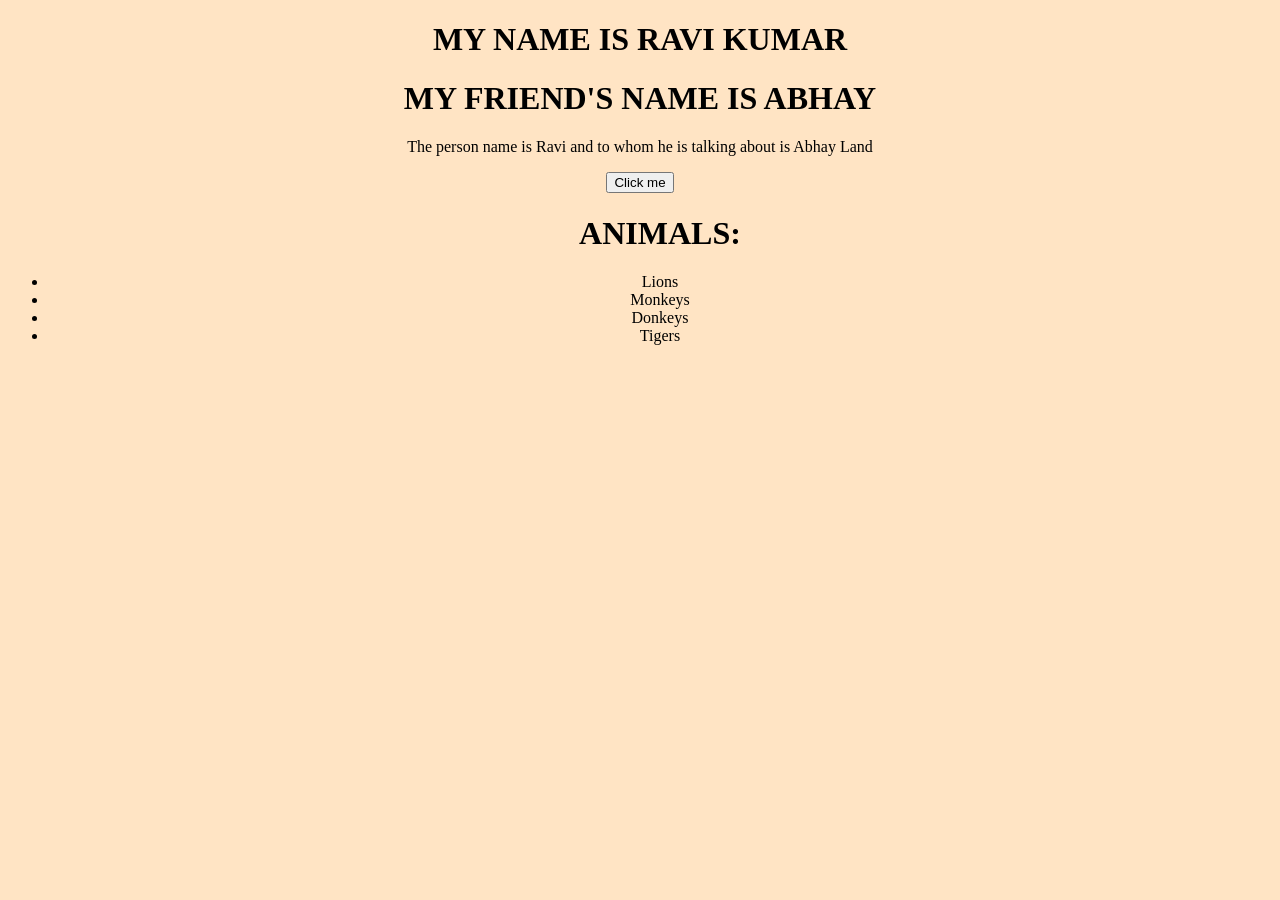
==== index.html @ 39534863 "Changes to JS-Learning" ====
<!DOCTYPE html>
<html lang="en">
<head>
    <meta charset="UTF-8">
    <meta name="viewport" content="width=device-width, initial-scale=1.0">
    <title>IAMTRYINGJS</title>
    <link rel="stylesheet" href="style.css">
</head>
<body>
    <h1 class="firstChoice">MY NAME IS RAVI KUMAR</h1>
    <h1 class="firstChoice2">MY FRIEND'S NAME IS ABHAY</h1>
    <p>The person name is Ravi and to whom he is talking about is Abhay Land</p>
    <button id="id">Click me</button>
     <div>  
        <ul><h1>ANIMALS:</h1>        
            <li>Lions</li>
            <li>Monkeys</li>
            <li>Donkeys</li>
            <li>Tigers</li>
        </ul>
     </div>
    <script src="1PRINT.JS"></script>
    <!-- <script src="Ques3.js"> </script> -->
    <!-- <script src="loop.js"> </script> -->
    <!-- <script src="Ques4.js"></script> -->
    <!-- <script src="Ques5.js"></script> -->
    <!-- <script src="Ques6.js"></script> -->
    <!-- <script src="Ques7.js"></script>  -->
    <!-- <script src="Ques8.js"></script>  -->
    <!-- <script src="Ques9.js"></script> -->
    <!-- <script src="Ques10.js"></script> -->
    <!-- <script src="Ques11.js"></script> -->
    <!-- <script src="Ques12.js"></script> -->
   
</body>
</html>
---- style.css ----
body{
    background-color: bisque;
    text-align: center;
}
h1{
    text-align: center;
}
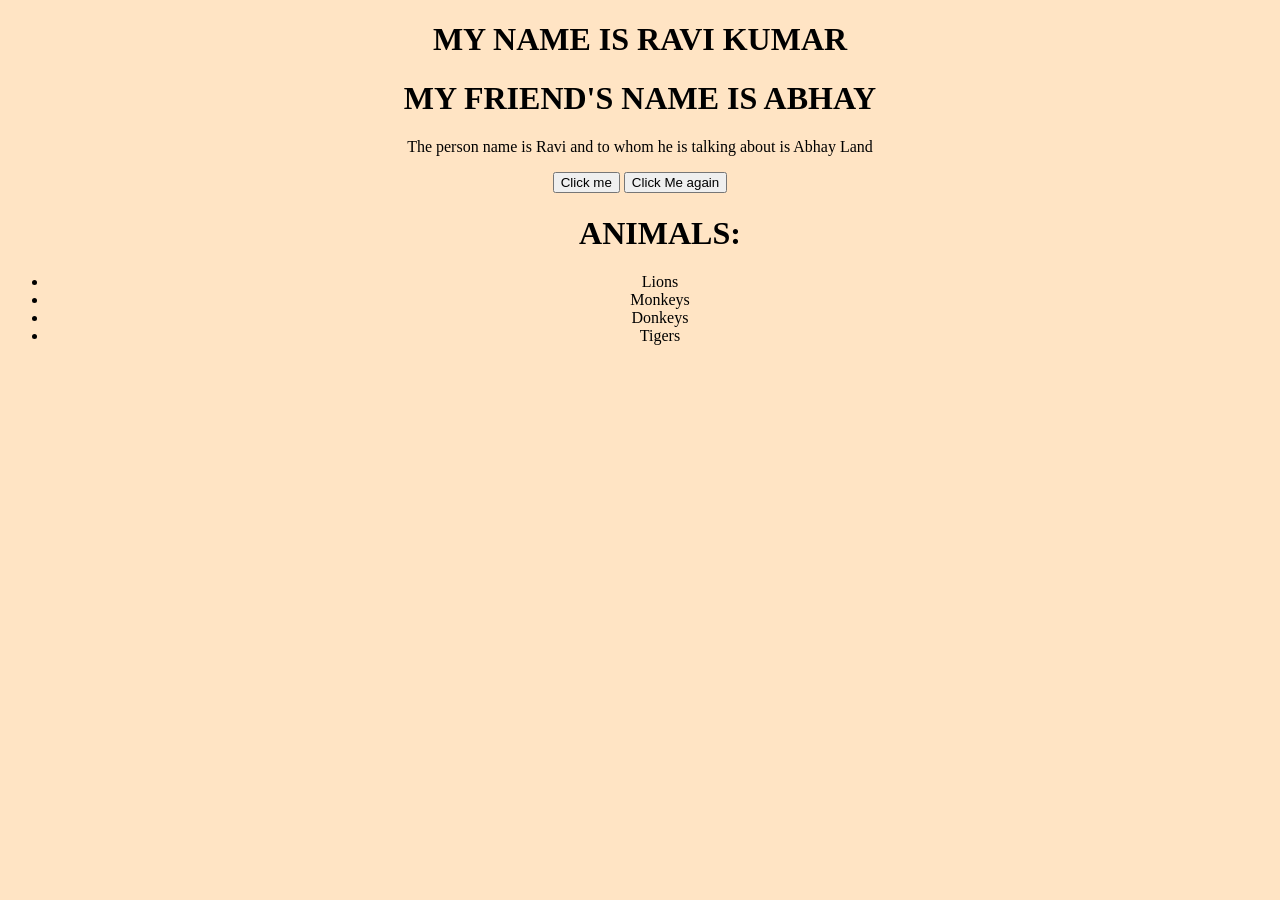
==== commit aa26b3c1: "Along with IIFE done" ====
--- a/index.html
+++ b/index.html
@@ -7,19 +7,20 @@
     <link rel="stylesheet" href="style.css">
 </head>
 <body>
-    <h1 class="firstChoice">MY NAME IS RAVI KUMAR</h1>
-    <h1 class="firstChoice2">MY FRIEND'S NAME IS ABHAY</h1>
+    <h1 id="firstChoice">MY NAME IS RAVI KUMAR</h1>
+    <h1 class="SecondChoice">MY FRIEND'S NAME IS ABHAY</h1>
     <p>The person name is Ravi and to whom he is talking about is Abhay Land</p>
-    <button id="id">Click me</button>
+    <button class="id">Click me</button>
+    <button class="id">Click Me again</button>
      <div>  
         <ul><h1>ANIMALS:</h1>        
-            <li>Lions</li>
-            <li>Monkeys</li>
-            <li>Donkeys</li>
-            <li>Tigers</li>
+            <li class="items">Lions</li>
+            <li class="items">Monkeys</li>
+            <li class="items">Donkeys</li>
+            <li class="items">Tigers</li>
         </ul>
      </div>
-    <script src="1PRINT.JS"></script>
+    <!-- <script src="1PRINT.JS"></script> -->
     <!-- <script src="Ques3.js"> </script> -->
     <!-- <script src="loop.js"> </script> -->
     <!-- <script src="Ques4.js"></script> -->
@@ -31,6 +32,6 @@
     <!-- <script src="Ques10.js"></script> -->
     <!-- <script src="Ques11.js"></script> -->
     <!-- <script src="Ques12.js"></script> -->
-   
+   <!-- <script src="DOM.js"></script> -->
 </body>
 </html>
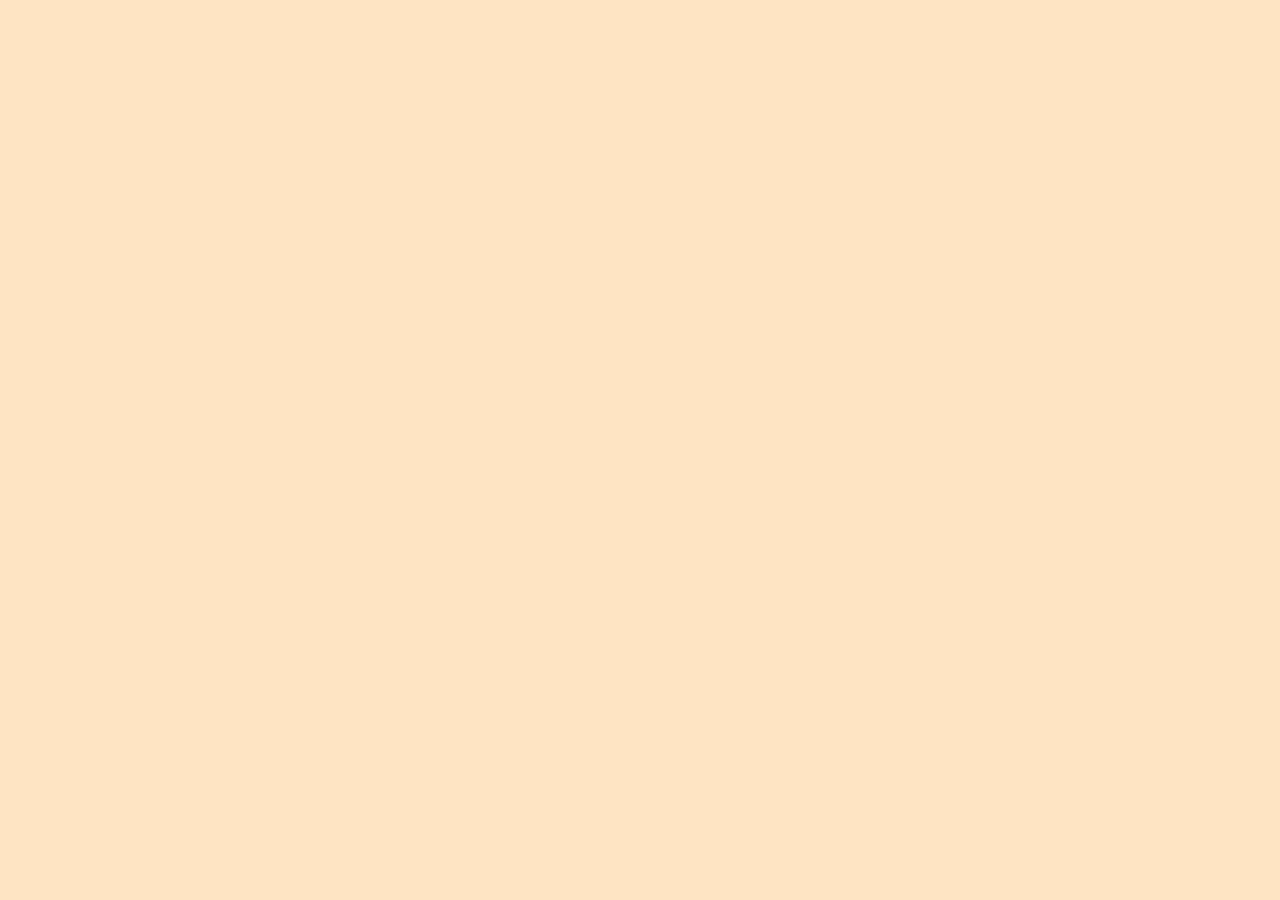
==== commit adb51688: "Add Faulty Calculator" ====
--- a/index.html
+++ b/index.html
@@ -7,7 +7,7 @@
     <link rel="stylesheet" href="style.css">
 </head>
 <body>
-    <h1 id="firstChoice">MY NAME IS RAVI KUMAR</h1>
+    <!-- <h1 id="firstChoice">MY NAME IS RAVI KUMAR</h1>
     <h1 class="SecondChoice">MY FRIEND'S NAME IS ABHAY</h1>
     <p>The person name is Ravi and to whom he is talking about is Abhay Land</p>
     <button class="id">Click me</button>
@@ -19,7 +19,7 @@
             <li class="items">Donkeys</li>
             <li class="items">Tigers</li>
         </ul>
-     </div>
+     </div> -->
     <!-- <script src="1PRINT.JS"></script> -->
     <!-- <script src="Ques3.js"> </script> -->
     <!-- <script src="loop.js"> </script> -->
@@ -33,5 +33,6 @@
     <!-- <script src="Ques11.js"></script> -->
     <!-- <script src="Ques12.js"></script> -->
    <!-- <script src="DOM.js"></script> -->
+    <script src="FaultyCalc.js"></script>
 </body>
 </html>
